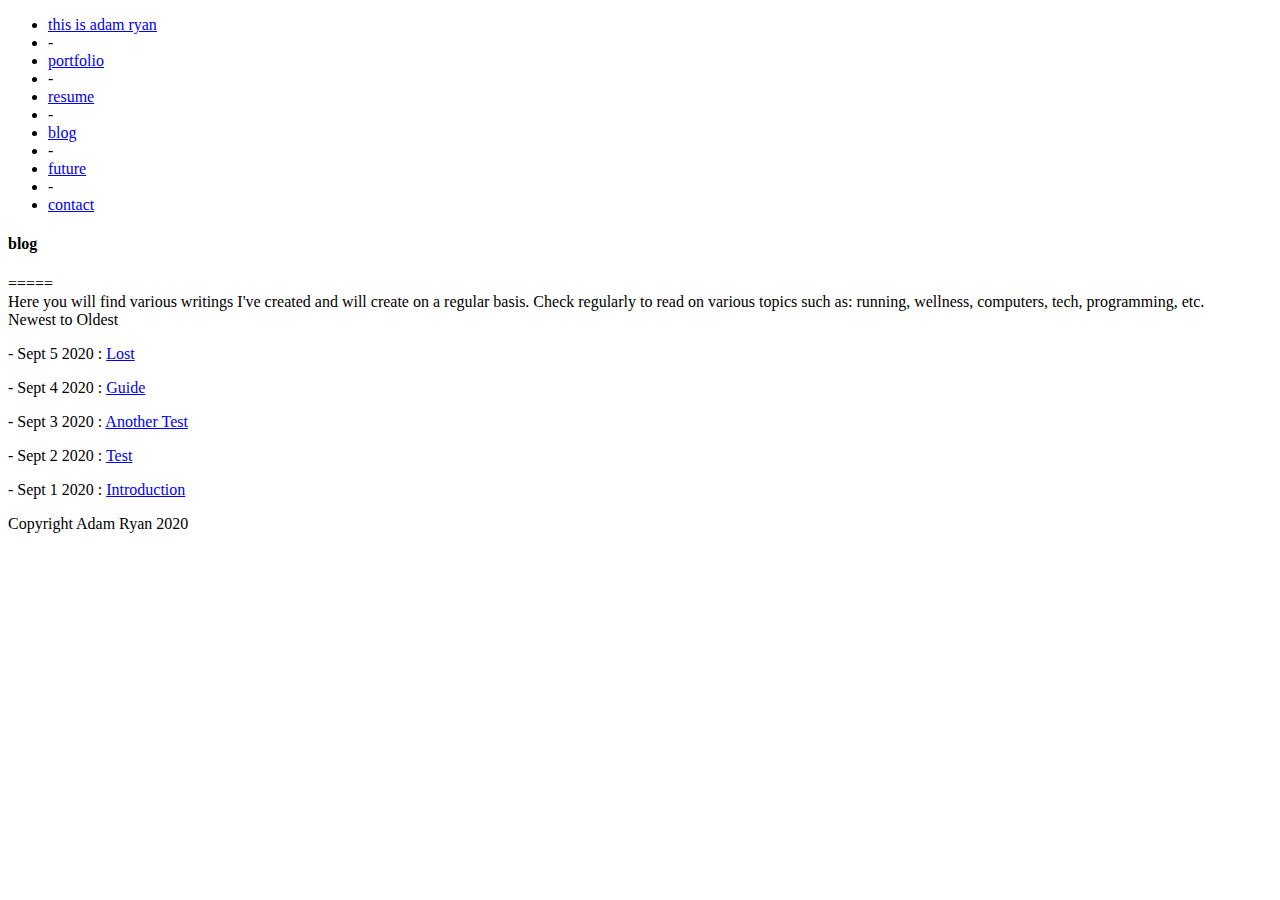
==== blog.html @ 7f949526 "Add files via upload" ====
<!DOCTYPE html>
<html lang="en">
<head>
    <meta charset="UTF-8">
    <meta name="viewport" content="width=device-width, initial-scale=1.0">
    <title>this is adam ryan</title>
    <link href="styles/style.css" rel="stylesheet">
    <link href="styles/tailwind.min.css" rel="stylesheet">
    <link href="styles/all.css" rel="stylesheet">
    <link href="https://fonts.googleapis.com/css2?family=IBM+Plex+Mono:wght@400&family=Roboto+Mono:wght@400&display=swap" rel="stylesheet">


</head>
<body class="">
    <div class="sm:mx-2 lg:mx-2">
        <div class="flex flex-wrap overflow-hidden px-2 sm:px-0 lg:px-4 pt-2">
            <div class=" flex flex-wrap w-full overflow-hidden justify-center header">
                <ul class="inline-block">
                    <li class="inline-block px-4 sm:w-auto">
                        <a href="index.html">this is adam ryan</a>
                    </li>
                    <li class="inline-block px-1 sm:w-auto dasher"> - </li>
                    <li class="inline-block px-4 sm:w-auto">
                        <a href="portfolio.html">portfolio</a>
                    </li>
                    <li class="inline-block px-1 sm:w-auto dasher"> - </li>
                    <li class="inline-block px-4 sm:w-auto">
                        <a href="resume.html">resume</a>
                    </li>
                    <li class="inline-block px-1 sm:w-auto dasher"> - </li>
                    <li class="inline-block px-4 sm:w-auto">
                        <a href="blog.html" id="currentPage">blog</a>
                    </li>
                    <li class="inline-block px-1 sm:w-auto dasher"> - </li>
                    <li class="inline-block px-4 sm:w-auto">
                        <a href="future.html">future</a>
                    </li>
                    <li class="inline-block px-1 sm:w-auto dasher"> - </li>
                    <li class="inline-block px-4 sm:w-auto">
                        <a href="contact.html">contact</a>
                    </li>
                </ul>
            </div>
        </div>
        <div class="px-32 pt-10" id="blogSection">
            <h4 class="text-lg accentedColor"><span class="font-bold">blog</span></h4>
            =====
            <div class="py-2">
                Here you will find various writings I've created and will create on a regular basis.
                Check regularly to read on various topics such as: <span class="text-red-400">running, wellness, computers, tech, programming, etc.</span>
            </div>

            <div class="pt-8">
                <div class="pb-4">Newest to Oldest</div>
                <p>- Sept 5 2020 : <a href="#" class="" alt="blog-post" target="_blank">Lost</a></p>
                <p>- Sept 4 2020 : <a href="#" class="" alt="blog-post" target="_blank">Guide</a></p>
                <p>- Sept 3 2020 : <a href="#" class="" alt="blog-post" target="_blank">Another Test</a></p>
                <p>- Sept 2 2020 : <a href="#" class="" alt="blog-post" target="_blank">Test</a></p>
                <p>- Sept 1 2020 : <a href="#" class="" alt="blog-post" target="_blank">Introduction</a></p>
            </div>
        </div>
    </div>
    
    <footer>
        <div class="flex w-full flex-wrap justify-center pt-10">
            Copyright Adam Ryan 2020
        </div>
    </footer>
</body>
</html>
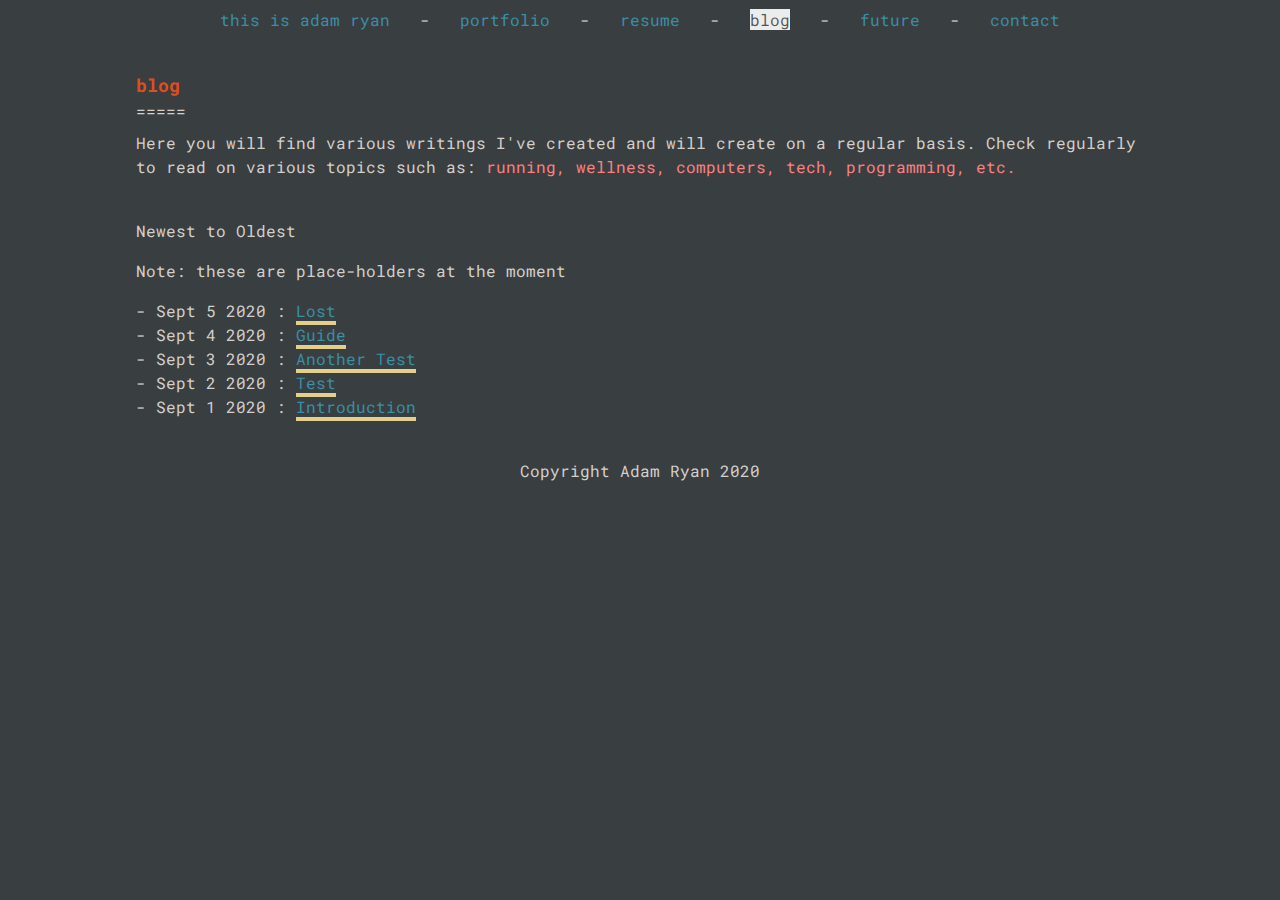
==== commit 6ba23531: "Add files via upload" ====
--- a/blog.html
+++ b/blog.html
@@ -52,6 +52,7 @@
 
             <div class="pt-8">
                 <div class="pb-4">Newest to Oldest</div>
+                <div class="pb-4">Note: these are place-holders at the moment</div>
                 <p>- Sept 5 2020 : <a href="#" class="" alt="blog-post" target="_blank">Lost</a></p>
                 <p>- Sept 4 2020 : <a href="#" class="" alt="blog-post" target="_blank">Guide</a></p>
                 <p>- Sept 3 2020 : <a href="#" class="" alt="blog-post" target="_blank">Another Test</a></p>
--- a/styles/style.css
+++ b/styles/style.css
@@ -0,0 +1,132 @@
+:root{
+    --mainColor:#393e41;
+    --secondaryColor:#d3d0cb;
+    --thirdColor: #e2be3c;
+    --fourthColor: #3b8ea5;
+    --fifthColor: #e24e1b;
+    --headerColor: #5590bb;
+
+    --thirdColorLighter: #e2cf8c;
+    
+    --mainText:#2c4251;
+    --secondaryText:#4b5156;
+}
+
+* { box-sizing: border-box; }
+
+body * {
+    transition: 0.1s;
+}
+
+/* force scrollbar */
+html { 
+  overflow-y: scroll; 
+}
+
+body {
+    background: var(--mainColor);
+    color: var(--secondaryColor);
+    /* font-family: 'IBM Plex Mono', monospace; */
+    font-family: 'Roboto Mono', monospace;
+}
+
+body a {
+    border-bottom: 4px solid var(--thirdColorLighter);
+}
+
+.header a {
+    color: var(--fourthColor);
+    border-bottom: 0px;
+}
+
+.socialBar a {
+    border: 0px;
+}
+.socialBar a:hover {
+    color: var(--thirdColor);
+    transition: 0.1s;
+}
+#blogSection a, #contactSection a{
+    color: var(--fourthColor);
+    border-bottom: 4px solid var(--thirdColorLighter);
+}
+.header a:hover, #blogSection a:hover, #contactSection a:hover  {
+    /* color: var(--thirdColor); */
+    /* text-decoration: underline;
+    text-decoration-thickness: 0.5rem; */
+    background: var(--thirdColor);
+    border-bottom: 0px;
+}
+.accentedColor {
+    color: var(--fifthColor);
+}
+
+#currentPage {
+    background: white;
+    opacity: 90%;
+    color: rgba(0, 0, 0, 0.658);
+}
+
+li a:hover{
+    color: var(--fourthColor);
+}
+
+/* resume section formatting */
+#terminalSection {
+    font-family: 'VT323', monospace;
+}
+
+.blinking-cursor {
+    font-size: 20px;
+    color: #2E3D48;
+    -webkit-animation: 1s blink step-end infinite;
+    -moz-animation: 1s blink step-end infinite;
+    -ms-animation: 1s blink step-end infinite;
+    -o-animation: 1s blink step-end infinite;
+    animation: 1s blink step-end infinite;
+  }
+  
+  @keyframes "blink" {
+    from, to {
+      color: transparent;
+    }
+    50% {
+      color: white;
+    }
+  }
+  
+  @-moz-keyframes blink {
+    from, to {
+      color: transparent;
+    }
+    50% {
+      color: white;
+    }
+  }
+  
+  @-webkit-keyframes "blink" {
+    from, to {
+      color: transparent;
+    }
+    50% {
+      color: white;
+    }
+  }
+  
+  @-ms-keyframes "blink" {
+    from, to {
+      color: transparent;
+    }
+    50% {
+      color: white;
+    }
+  }
+  
+  @-o-keyframes "blink" {
+    from, to {
+      color: transparent;
+    }
+    50% {
+      color: white;
+    }
+  }